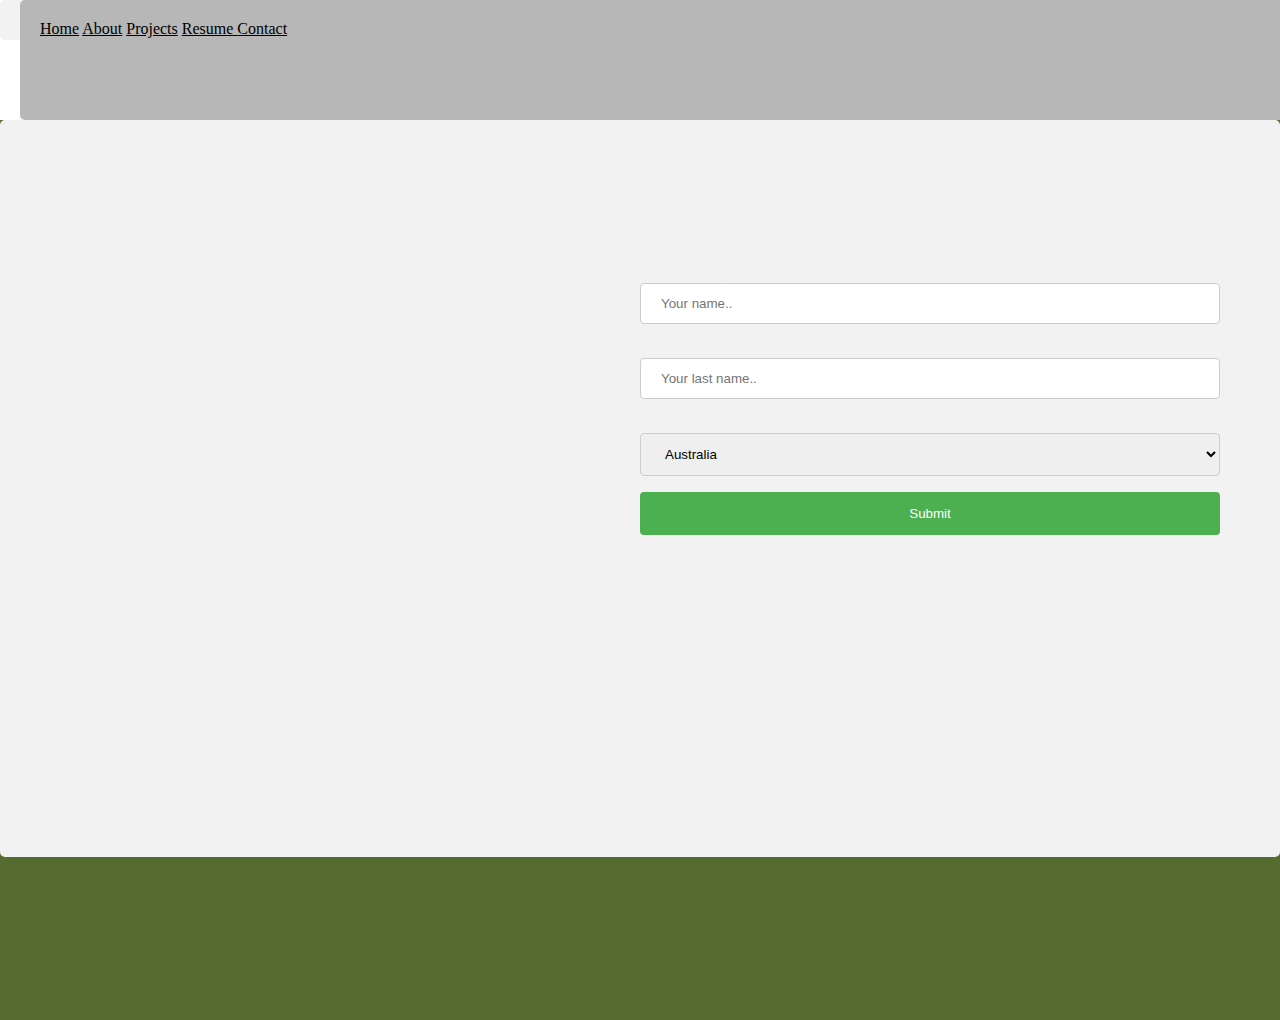
==== contact.html @ 59882ddb "first commit" ====
<!DOCTYPE html>
<html lang="en">
<head>
    <meta charset="UTF-8">
    <meta http-equiv="X-UA-Compatible" content="IE=edge">
    <meta name="viewport" content="width=device-width, initial-scale=1.0">
    <title>Contact</title>
    <link rel="stylesheet" href="./styles/style.css">
</head>
<body>
    <div class="nav-con">
        <div class="navbar">
            <a class="active" href="index.html"><i class="fa fa-fw fa-home"></i> Home</a>
            <a href="About.html"><i class="fa fa-fw fa-about"></i> About</a>
            <a href="Projects.html"><i class="fa fa-fw fa-project"></i>Projects</a>
            <a href="Resume.html"><i class="fa fa-fw fa-resume"></i> Resume </a>
            <a href="contact.html"><i class="fa fa-fw fa-user"></i>Contact</a>
        </div>  
    </div>
    <main>
        <!-- contact section-->
    <section id="contact">
        <div class="container mt-3 contactContent">
            <h1 class="text-center">Contact Me</h1>

            <div class="row mt-4">
                
                </div>

                <div class="col-lg-6">
                    <!-- map -->
                    <div class="map-con">
                        <!-- to edit google map goto https://www.embed-map.com type your location, generate html code and copy the html  -->
                        <div style="max-width:100%;overflow:hidden;color:red;width:500px;height:500px;">
                            <div id="embedmap-canvas" style="height:100%; width:100%;max-width:100%;">
                                <iframe style="height:100%;width:100%;border:0;" frameborder="0" src="https://www.google.com/maps/embed/v1/place?q=new+york&key=AIzaSyBFw0Qbyq9zTFTd-tUY6dZWTgaQzuU17R8">
                                </iframe>
                            </div>
                            <a class="googlemaps-html" href="https://www.embed-map.com" id="get-data-forembedmap">https://www.embed-map.com</a>
                            <style>#embedmap-canvas img{max-width:none!important;background:none!important;font-size: inherit;font-weight:inherit;}
                            </style>
                        </div>
                    </div>
                    <!-- form fields -->
                    <div class="form-con">
                        <form action="/action_page.php">
                          <label for="fname">First Name:</label>
                          <input type="text" id="fname" name="firstname" placeholder="Your name..">
                      
                          <label for="lname">Last Name:</label>
                          <input type="text" id="lname" name="lastname" placeholder="Your last name..">
                      
                          <label for="country">Country:</label>
                          <select id="country" name="country">
                            <option value="australia">Australia</option>
                            <option value="canada">Canada</option>
                            <option value="usa">USA</option>
                          </select>
                        
                          <input type="submit" value="Submit">
                        </form>
                    </div>

                    
                    
            </div>
        </div>
    </section>                
    </main>
</body>
</html>
---- styles/style.css ----
* {
    margin: 0;
    padding:0;
}

.background-image {
    width: 1520px;
    height: 800px;
}
/* Add a black background color to the top navigation */
.topnav {
    background-color: #333;
    overflow: hidden;
  }
  
  /* Style the links inside the navigation bar */
  .topnav a {
    float: left;
    color: #f2f2f2;
    text-align: center;
    padding: 12px 14px;
    text-decoration: none;
    font-size: 10,2px;
  }
  
  /* Change the color of links on hover */
  .topnav a:hover {
    background-color: #ddd;
    color: black;
  }
  
  /* Add a color to the active/current link */
  .topnav a.active {
    background-color: #04AA6D;
    color: white;
  }

  .nav-con {
      position: relative;
      margin-right: 50px;
  }

  a {
      color: black;
  }

  .hero-image {
      position: absolute;
      top:50%;
      left:50%;
      transform:translate(-50%,-50%);
      width: 100%;
      margin: 70px;
      padding: 0;
      font-family: poppins;
      color:black;
      font-size: 30px;
  }
  .hero-image h2 span{
    color:whitesmoke;
  }

.navbar {
    position: fixed;
    top: 0;
    height: 80px;
    width: 100%;
    background-color: rgb(183, 183, 183);
}
.container{
  color: #f2f2f2;
  margin-top: 5%;
}
/* 
.contactContent{
 text-align: center;
 width: 100% !important;
} */

.h1{
  text-align: center;
  padding:20px 20px 50px 20px;
  background-color: aquamarine;
  margin-bottom: 0px;
}
.text-center hover{
  color:aquamarine;
  padding: 0px;
  margin: 0px;
  font-size: 100px;
}

main{
  background-color: darkolivegreen;
  margin-top: 80px;
  min-height: 100vh;
}

/* form starts  */

input[type=text], select {
  width: 100%;
  padding: 12px 20px;
  margin: 8px 0;
  display: inline-block;
  border: 1px solid #ccc;
  border-radius: 4px;
  box-sizing: border-box;
}

input[type=submit] {
  width: 100%;
  background-color: #4CAF50;
  color: white;
  padding: 14px 20px;
  margin: 8px 0;
  border: none;
  border-radius: 4px;
  cursor: pointer;
}

input[type=submit]:hover {
  background-color: #45a049;
}

div {
  border-radius: 5px;
  background-color: #f2f2f2;
  padding: 20px;
}

.col-lg-6 {
  display: flex;
}

/* form ends */
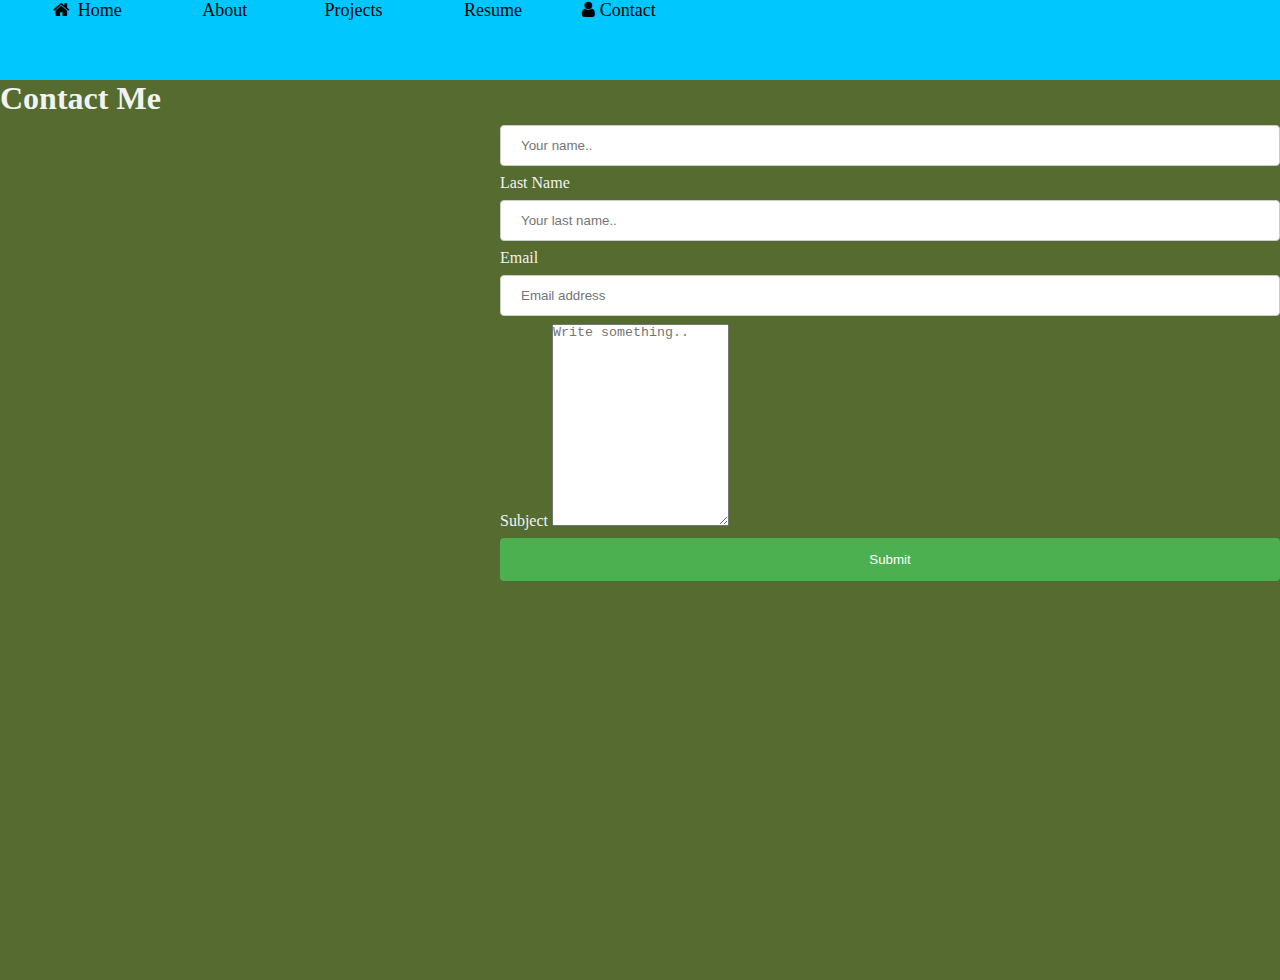
==== commit 59771aa0: "first commit" ====
--- a/contact.html
+++ b/contact.html
@@ -6,6 +6,7 @@
     <meta name="viewport" content="width=device-width, initial-scale=1.0">
     <title>Contact</title>
     <link rel="stylesheet" href="./styles/style.css">
+    <link rel="stylesheet" href="https://cdnjs.cloudflare.com/ajax/libs/font-awesome/4.7.0/css/font-awesome.min.css">
 </head>
 <body>
     <div class="nav-con">
@@ -31,34 +32,23 @@
                     <!-- map -->
                     <div class="map-con">
                         <!-- to edit google map goto https://www.embed-map.com type your location, generate html code and copy the html  -->
-                        <div style="max-width:100%;overflow:hidden;color:red;width:500px;height:500px;">
-                            <div id="embedmap-canvas" style="height:100%; width:100%;max-width:100%;">
-                                <iframe style="height:100%;width:100%;border:0;" frameborder="0" src="https://www.google.com/maps/embed/v1/place?q=new+york&key=AIzaSyBFw0Qbyq9zTFTd-tUY6dZWTgaQzuU17R8">
-                                </iframe>
-                            </div>
-                            <a class="googlemaps-html" href="https://www.embed-map.com" id="get-data-forembedmap">https://www.embed-map.com</a>
-                            <style>#embedmap-canvas img{max-width:none!important;background:none!important;font-size: inherit;font-weight:inherit;}
-                            </style>
-                        </div>
+                        <div style="overflow:hidden;max-width:100%;width:500px;height:500px;"><div id="googlemaps-display" style="height:100%; width:100%;max-width:100%;"><iframe style="height:100%;width:100%;border:0;" frameborder="0" src="https://www.google.com/maps/embed/v1/place?q=314+imam+haron+rd,landsdowne&key=AIzaSyBFw0Qbyq9zTFTd-tUY6dZWTgaQzuU17R8"></iframe></div><a class="embedmap-code" href="https://www.embed-map.com" id="grab-mapdata">https://www.embed-map.com</a><style>#googlemaps-display img.text-marker{max-width:none!important;background:none!important;}img{max-width:none}</style></div>
                     </div>
                     <!-- form fields -->
                     <div class="form-con">
-                        <form action="/action_page.php">
-                          <label for="fname">First Name:</label>
-                          <input type="text" id="fname" name="firstname" placeholder="Your name..">
-                      
-                          <label for="lname">Last Name:</label>
-                          <input type="text" id="lname" name="lastname" placeholder="Your last name..">
-                      
-                          <label for="country">Country:</label>
-                          <select id="country" name="country">
-                            <option value="australia">Australia</option>
-                            <option value="canada">Canada</option>
-                            <option value="usa">USA</option>
-                          </select>
                         
-                          <input type="submit" value="Submit">
-                        </form>
+                     <form action="https://formspree.io/f/mknyqdnw" method="POST">
+                        <label for="fname"First name></label>
+                        <input type="text" id="fname"name="firstname"placeholder="Your name..">
+                        <label for="lname">Last Name</label>
+                        <input type="text" id="iname" name="lastname" placeholder="Your last name..">
+                        <label for="email">Email</label>
+                        <input type="text" id="email" name="email address" placeholder="Email address">
+                        <label for="subject">Subject</label>
+                        <textarea name="subject" id="subject" placeholder="Write something.." style="height:200px"></textarea>
+
+                        <input type="submit" value="Submit">
+                    </form>
                     </div>
 
                     
--- a/styles/style.css
+++ b/styles/style.css
@@ -42,10 +42,14 @@
 
   a {
       color: black;
+      font-size: large;
+      text-decoration: none;
+      padding-left: 50px;
   }
 
   .hero-image {
       position: absolute;
+      object-fit: cover;
       top:50%;
       left:50%;
       transform:translate(-50%,-50%);
@@ -65,7 +69,7 @@
     top: 0;
     height: 80px;
     width: 100%;
-    background-color: rgb(183, 183, 183);
+    background-color:rgb(0, 200, 255);
 }
 .container{
   color: #f2f2f2;
@@ -123,15 +127,103 @@
   background-color: #45a049;
 }
 
-div {
+/* div {
   border-radius: 5px;
-  background-color: #f2f2f2;
+  background-color: #f2f2f200;
   padding: 20px;
-}
+} */
 
 .col-lg-6 {
   display: flex;
 }
-
+.col-lg-8{
+  z-index: 1;
+  color: whitesmoke;
+  padding-right: 50%;
+}
+.me{
+  transition: 0.5 ease all;
+}
+.me:hover{
+  transform: scale(1.3);
+  transition: 0.5 ease all;
+}
 /* form ends */
-
+.progress-bar{
+  accent-color: rgb(0, 200, 255);
+}
+/*testimonials*/
+.column{
+  float: left;
+  width: 25%;
+  padding: 0 10px;
+}
+.row{
+  margin: 0 -5px;
+}
+.row:after{
+content: "";
+display: table;
+clear: both;
+}
+
+
+
+@media screen and (max-width: 600px){
+  .column{
+    width: 100%;
+    display: block;
+    margin-bottom: 20px;
+  }
+}
+/* flip-cards */
+.flip-card {
+  margin:auto;
+  background-color: transparent;
+  width: 300px;
+  height: 400px;
+  border: 1px solid #907e7e00;
+  perspective: 1000px; /* Remove this if you don't want the 3D effect */
+}
+
+/* This container is needed to position the front and back side */
+.flip-card-inner {
+  position: relative;
+  width: 100%;
+  height: 100%;
+  text-align: center;
+  transition: transform 0.8s;
+  transform-style: preserve-3d;
+}
+
+/* Do a horizontal flip when you move the mouse over the flip box container */
+.flip-card:hover .flip-card-inner {
+  transform: rotateY(180deg);
+}
+
+/* Position the front and back side */
+.flip-card-front, .flip-card-back {
+  position: absolute;
+  width: 100%;
+  height: 100%;
+  -webkit-backface-visibility: hidden; /* Safari */
+  backface-visibility: hidden;
+}
+
+/* Style the front side (fallback if image is missing) */
+.flip-card-front {
+  background-color: #bbb;
+  color: black;
+}
+
+/* Style the back side */
+.flip-card-back {
+  background-color: orange;
+  color: white;
+  transform: rotateY(180deg);
+}
+.testimonial{
+  max-height:100%;
+}
+
+
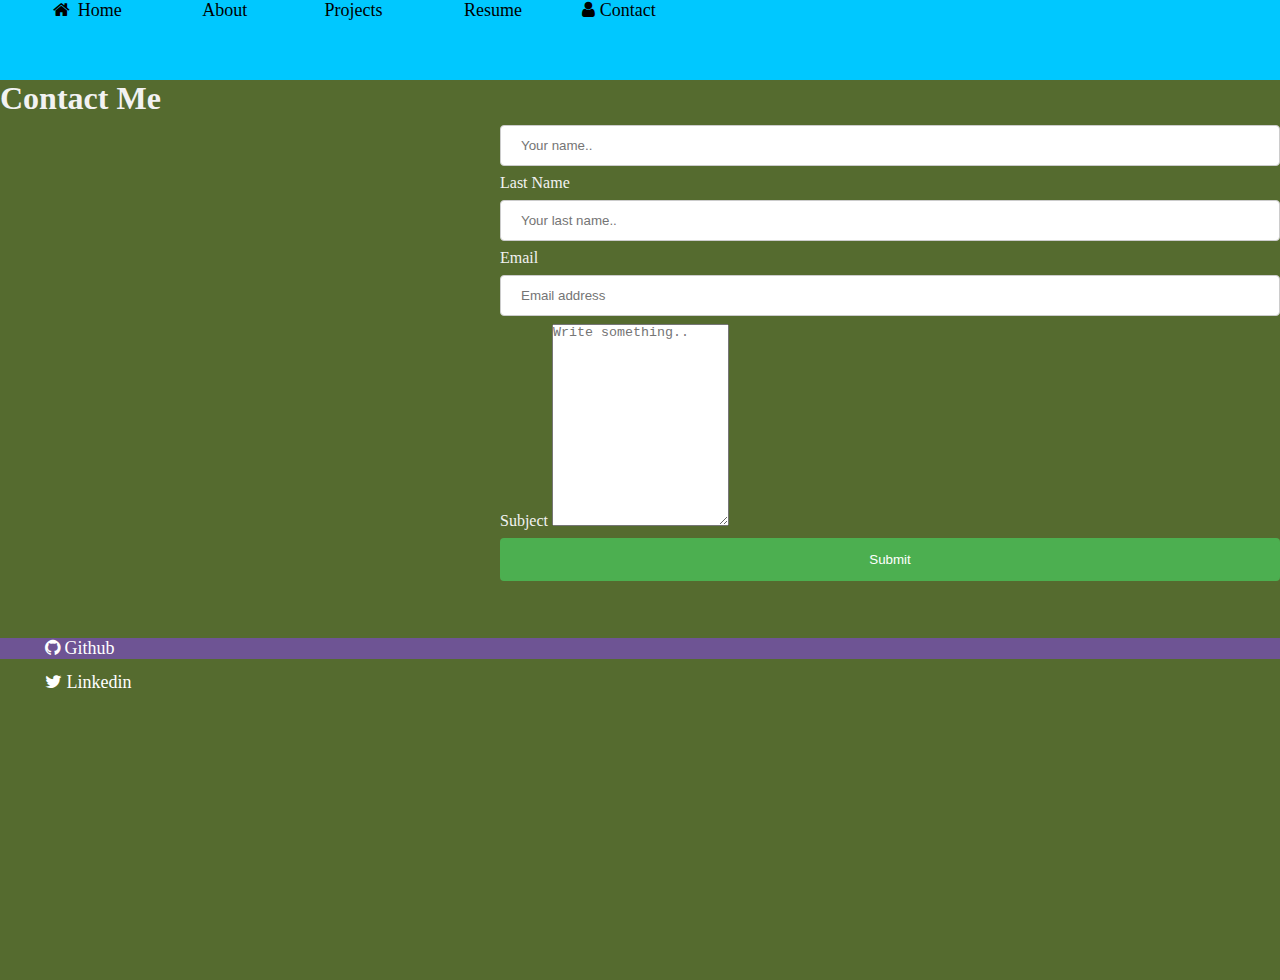
==== commit f33e0ae0: "more changes" ====
--- a/contact.html
+++ b/contact.html
@@ -50,11 +50,26 @@
                         <input type="submit" value="Submit">
                     </form>
                     </div>
-
-                    
-                    
             </div>
         </div>
+        <div class = 'row-fluid'>
+            <div class='col-md-12'>
+                <a name="contact"></a>
+                    <div class="row">
+                        <div class="col-md-2" id="btn-github">
+                            <a class="btn btn-block btn-social btn-github" target="https://github.com/Gracepinkie">
+                            <span class="fa fa-github"></span> Github
+                            </a>
+                        </div>
+                    </div>
+        
+                    <div class="row">
+                        <div class="col-md-2" id="btn-linkedin">
+                            <a class="btn btn-block btn-social" target="https://www.linkedin.com/feed/?trk=guest_homepage-basic_nav-header-signin">
+                            <span class="fa fa-twitter"></span> Linkedin
+                            </a>
+                        </div>
+                     </div>   
     </section>                
     </main>
 </body>
--- a/styles/style.css
+++ b/styles/style.css
@@ -226,4 +226,45 @@
   max-height:100%;
 }
 
-
+/* .intro .projects{ 
+  padding-top: 12.5%;
+    margin:0 0 0 0;
+  }
+  */
+  
+  .projectrow {
+    padding-top:2%;
+    padding-bottom:2%;
+  }
+  
+  .col-md-4 {
+    padding-bottom: 5%;
+    padding-left:2%;
+    padding-right:2%;
+  }
+  
+  
+  #btn-fcc {
+    border-radius: 5px;
+    margin-bottom:1%;
+  }
+  
+   
+  #btn-github {
+    background-color:#6e5494;
+    border-radius: 5px;
+    margin-bottom:1%;
+  }
+  
+  #btn-twitter {
+    background-color:#0084b4;
+    border-radius: 5px;
+    margin-bottom:1%;
+  }
+  
+  
+   .btn-social {
+    color: #ffffff;
+  }
+  
+  
